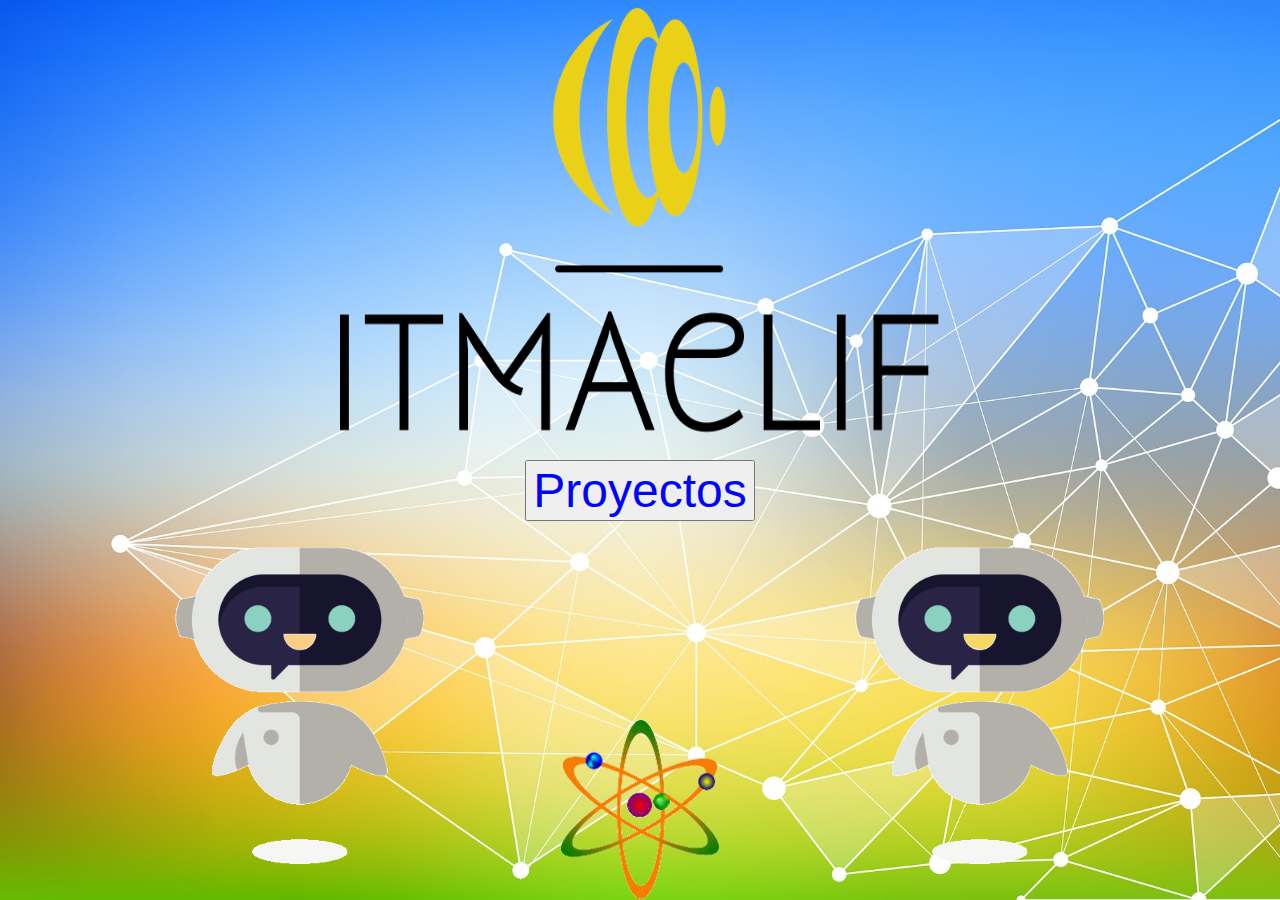
==== index.html @ fc054141 "pagina pricipal version 2" ====
<!DOCTYPE html>
<html lang="es">
<head>
    <style>
        body{
    background: url(fondo5.jpg) no-repeat center center fixed;
    -webkit-background-size: cover;
    -moz-background-size: cover;
    -o-background-size: cover;
    background-size: cover;
    }
    </style>
    <meta charset="UTF-8">
    <meta http-equiv="X-UA-Compatible" content="IE=edge">
    <link rel="icon" href="/ITMACLIF/Logo/logo_small_icon_only.png" sizes="32x32" type="image/png">
    <title>ITMACLIF</title>
</head>
<body>
    <img src="robot2.gif" style="position: absolute;top: -1;right: 2;bottom: 0;left: 0;margin: auto;max-width: 50%;max-height: 50%;"/>
    <img src="atómo.gif" style="position: absolute;top: -1;right: 0;bottom: 0;left: 0;margin: auto;max-width: 20%;max-height: 20%;"/>
    <img src="robot2.gif" style="position: absolute;top: -1;right: 0;bottom: 0;left: 1;margin: auto;max-width: 50%;max-height: 50%;"/>
    <header>
    <audio src="MUSICA SIN COPYRIGHT.ogg" autoplay loop></audio>
    <center><img id="logo" src="logo_large.png" width="600" height="430" alt="logo_de_pagina_web"></center>
    </header>
    <nav>
        <center>
            <div class="jhontastic"><br><a href="Proyecto.html"><font size="50"><button class="jhon"><font style="color: rgb(0, 4, 255);"size="10">Proyectos</font></button></font></a></div>
        </center>
    </nav>
    
</body>

</html>
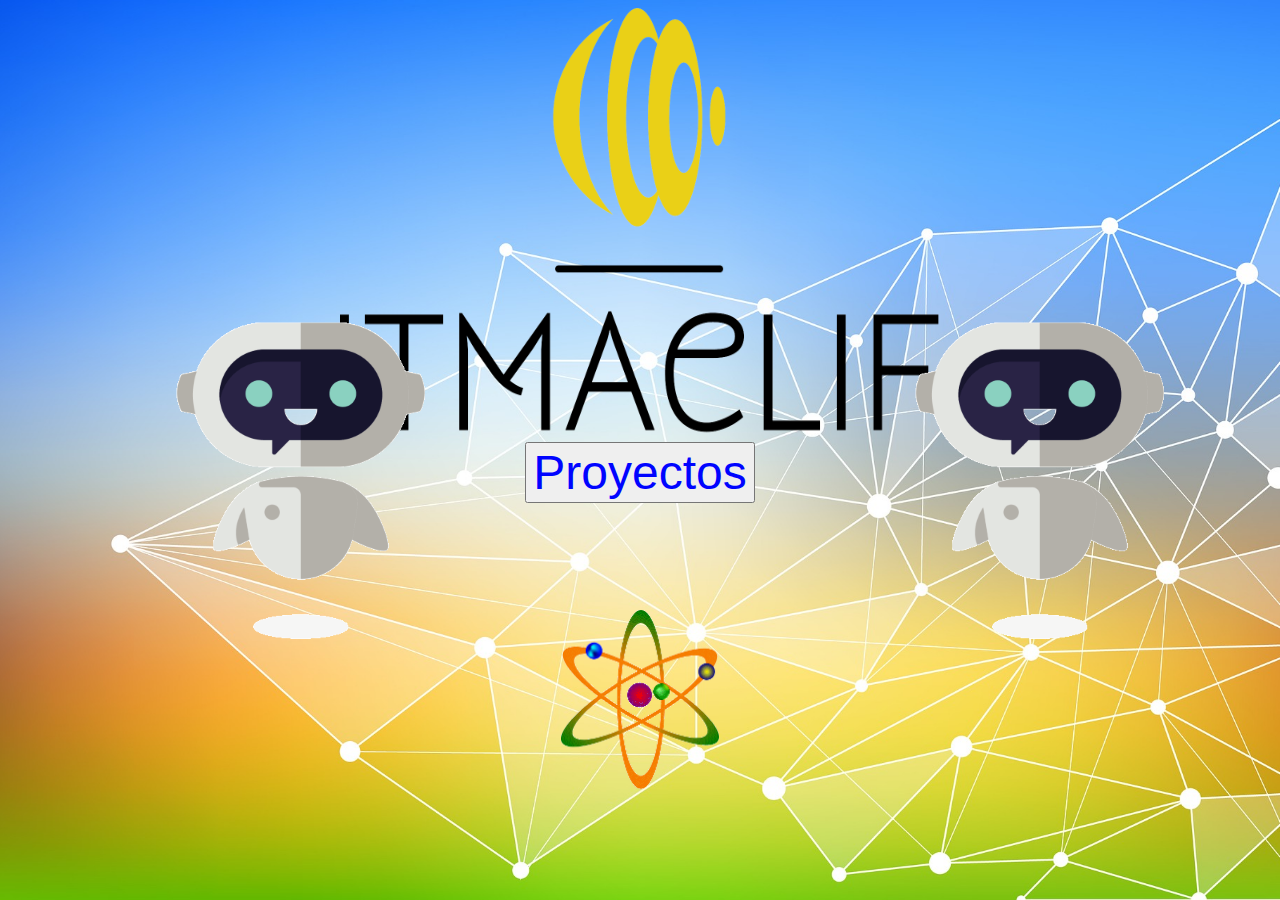
==== commit fa159cb2: "pagina web version 3" ====
--- a/index.html
+++ b/index.html
@@ -16,16 +16,16 @@
     <title>ITMACLIF</title>
 </head>
 <body>
-    <img src="robot2.gif" style="position: absolute;top: -1;right: 2;bottom: 0;left: 0;margin: auto;max-width: 50%;max-height: 50%;"/>
-    <img src="atómo.gif" style="position: absolute;top: -1;right: 0;bottom: 0;left: 0;margin: auto;max-width: 20%;max-height: 20%;"/>
-    <img src="robot2.gif" style="position: absolute;top: -1;right: 0;bottom: 0;left: 1;margin: auto;max-width: 50%;max-height: 50%;"/>
+    <img  alt="robot" src="robot2.gif" style="position: absolute;top: 0px;right: -800px;bottom: 0;left: 0px;margin: auto;max-width: 50%;max-height: 50%;"/>
+    <img  alt="atomo" src="atómo.gif" style="position: absolute;top: 500px;right: 0px;bottom: 0;left: 0px;margin: auto;max-width: 20%;max-height: 20%;"/>
+    <img alt="robot2" src="robot2.gif" style="position: absolute;top: 0px;right: 800px;bottom: 0;left: 1px;margin: auto;max-width: 50%;max-height: 50%;"/>
     <header>
-    <audio src="MUSICA SIN COPYRIGHT.ogg" autoplay loop></audio>
+    <audio src="MUSICA_SIN_COPYRIGHT.ogg" autoplay loop></audio>
     <center><img id="logo" src="logo_large.png" width="600" height="430" alt="logo_de_pagina_web"></center>
     </header>
     <nav>
         <center>
-            <div class="jhontastic"><br><a href="Proyecto.html"><font size="50"><button class="jhon"><font style="color: rgb(0, 4, 255);"size="10">Proyectos</font></button></font></a></div>
+            <div class="jhontastic"><a href="Proyecto.html"><font size="50"><button class="jhon"><font style="color: rgb(0, 4, 255);" size="10">Proyectos</font></button></font></a></div>
         </center>
     </nav>
     
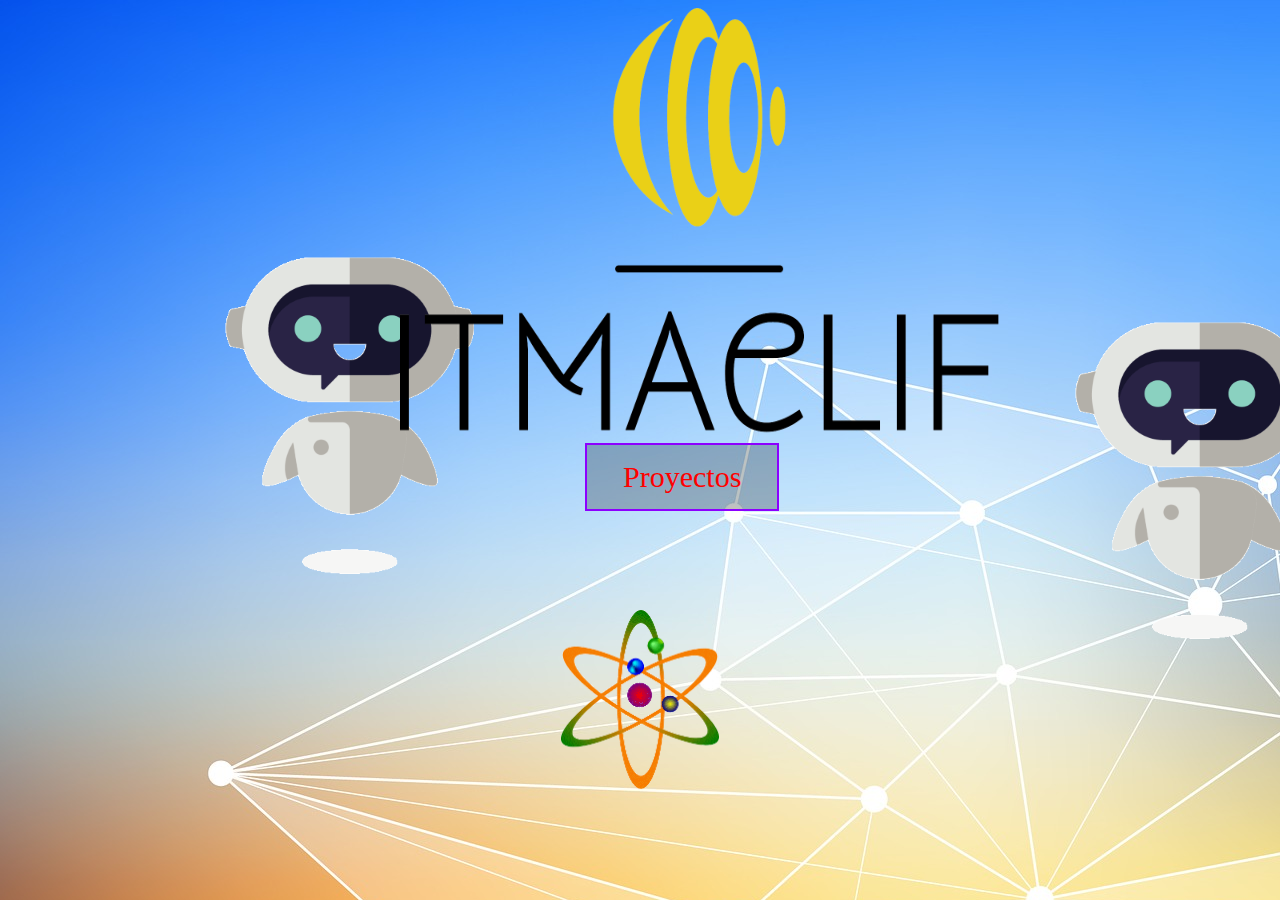
==== commit 069b2fff: "Pagina web version 4" ====
--- a/index.html
+++ b/index.html
@@ -1,32 +1,33 @@
 <!DOCTYPE html>
+<link rel="stylesheet" href="estilos_de_pagina_principal.css">
 <html lang="es">
 <head>
-    <style>
-        body{
+    <!-- <style> -->
+        <!-- body{
     background: url(fondo5.jpg) no-repeat center center fixed;
     -webkit-background-size: cover;
     -moz-background-size: cover;
     -o-background-size: cover;
     background-size: cover;
-    }
-    </style>
+    } -->
+    <!-- </style> -->
     <meta charset="UTF-8">
     <meta http-equiv="X-UA-Compatible" content="IE=edge">
     <link rel="icon" href="/ITMACLIF/Logo/logo_small_icon_only.png" sizes="32x32" type="image/png">
     <title>ITMACLIF</title>
 </head>
-<body>
-    <img  alt="robot" src="robot2.gif" style="position: absolute;top: 0px;right: -800px;bottom: 0;left: 0px;margin: auto;max-width: 50%;max-height: 50%;"/>
-    <img  alt="atomo" src="atómo.gif" style="position: absolute;top: 500px;right: 0px;bottom: 0;left: 0px;margin: auto;max-width: 20%;max-height: 20%;"/>
-    <img alt="robot2" src="robot2.gif" style="position: absolute;top: 0px;right: 800px;bottom: 0;left: 1px;margin: auto;max-width: 50%;max-height: 50%;"/>
-    <header>
+<body class="fondo-pagina-1">
+    <img class="robots-estilo" alt="robot" src="robot2.gif">
+    <img  alt="atomo" src="atómo.gif" style="position: absolute;top: 500px;right: 0px;bottom: 0px;left: 0px;margin: auto;max-width: 20%;max-height: 20%;"/>
+    <img class="robots-estilo2" alt="robot2" src="robot2.gif">
+    <img class="logo-primera-pagina" src="logo_large.png" width="600" height="430" alt="logo_de_pagina_web">
+    
     <audio src="MUSICA_SIN_COPYRIGHT.ogg" autoplay loop></audio>
-    <center><img id="logo" src="logo_large.png" width="600" height="430" alt="logo_de_pagina_web"></center>
-    </header>
+    
     <nav>
-        <center>
-            <div class="jhontastic"><a href="Proyecto.html"><font size="50"><button class="jhon"><font style="color: rgb(0, 4, 255);" size="10">Proyectos</font></button></font></a></div>
-        </center>
+        
+            <a href="Proyecto.html"><button type="button" class="estilo_boton">Proyectos</button></a>
+        
     </nav>
     
 </body>
--- a/estilos_de_pagina_principal.css
+++ b/estilos_de_pagina_principal.css
@@ -0,0 +1,167 @@
+.estilo_boton{
+  position: absolute;
+  left: 585px;
+  top: 443px;
+color: #ff0000 !important;
+  font-size: 20px;
+  font-weight: 500;
+  padding: 0.5em 1.2em;
+  background: rgba(0, 0, 0, 0.24);
+  border: 2px solid;
+  border-color: #8c00ff;
+  transition: all 1s ease;
+  font-size: 30px;
+  font-family: fantasy;
+  
+}
+.centrado{
+    text-align: center;
+font-family: fantasy;
+color: rgb(255, 217, 0);
+font-size: 60px;
+
+}
+#leviamont{
+  position: absolute;
+  width: 1000px;
+  height: 1000;
+  left: auto;
+  top: 90px;
+ 
+
+    
+}
+.rectangulo {
+  width: 1353.49px; 
+  height: 100px; 
+  border: 3px solid #555;
+  background: #00ff80;
+  position:absolute;
+  top: -3px;
+  left: -10px;
+  
+}
+.texto-encima{
+  color:white;
+  -webkit-text-stroke: 2px black;
+  position: absolute;
+    top: 10px;
+    left: 50px;
+    right: 0; 
+    font-family:Arial, Helvetica, sans-serif;   
+}
+.rectangulo2 {
+  width: 1353.49px; 
+  height: 100px; 
+  border: 3px solid #555;
+  background: #000000;
+  position:absolute;
+  top: 900px;
+  left: -10px;
+  bottom: 50px;
+  
+}
+.icon-contacto-mail{
+  background: url(https://img.icons8.com/color/48/000000/gmail--v2.png) no-repeat;
+  background-position: center;
+  width: 83px;
+  height: 60px;
+  border: black;
+  position: absolute;
+  top: 920px;
+  left: 900px;
+
+}
+.icon-contacto-llamada{
+  background: url(https://img.icons8.com/bubbles/50/000000/phone-ringing.png) no-repeat;
+  background-position: center;
+  width: 83px;
+  height: 60px;
+  border: black;
+  position: absolute;
+  top: 920px;
+  left: 960px;
+
+}
+.numero-tel{
+  color: azure;
+  position: absolute;
+  top: 22px;
+  left: 70px;
+  width: 130px;
+}
+.texto-datos-contacto{
+  color: azure;
+  font-size: 30px;
+  position: absolute;
+  top: 935px;
+  left: 70px;
+  width: 300px;
+}
+.video1{
+  border-top: coral;
+  position: absolute;
+  top: 300px;
+  left: 30px;
+  width: 500px;
+  height: 290px;
+  
+}
+.video1-introdución{
+  font-size: 20px;
+  color: white;
+  position: absolute;
+  top: 600px;
+  left: 80px;
+  width: 400px;
+}
+.video2{
+  position: absolute;
+  top: 300px;
+  left: 800px;
+  width: 500px;
+  height: 290px;
+  
+}
+.video1-introdución2{
+  font-size: 20px;
+  color: white;
+  position: absolute;
+  top: 600px;
+  left: 850px;
+  width: 400px;
+}
+.logo-pagina-2{
+  position: absolute;
+  top: 5px;
+  left: 10px;
+  width: 145px;
+  height: 70px;
+}
+.logo-primera-pagina{
+  position: absolute;
+  left: 400px;
+}
+
+.fondo-pagina-1{
+  background-image: url(/fondo5.jpg);
+  width: 720px;
+  
+}
+.robots-estilo{
+  position: absolute;
+  top: 0px;
+  bottom: 0px;
+  left: 900px;
+  margin: auto;
+  max-width: 50%;
+  max-height: 50%;
+}
+.robots-estilo2{
+  position: absolute;
+  top: 160px;
+  left: 50px;
+  margin: auto;
+  max-width: 50%;
+  max-height: 50%;
+}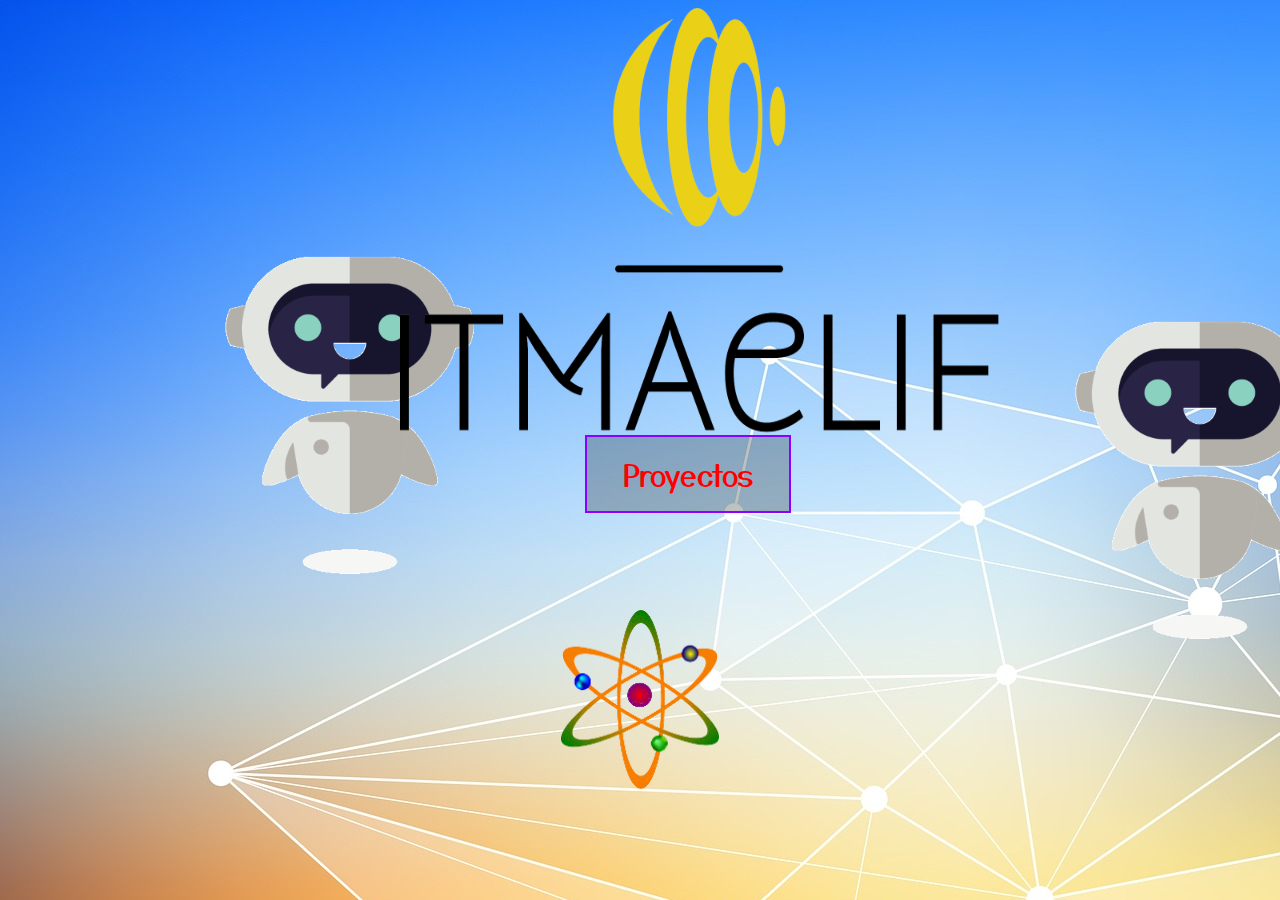
==== commit 9bf47d7a: "nueva tipografia de google aplicadas" ====
--- a/index.html
+++ b/index.html
@@ -2,15 +2,9 @@
 <link rel="stylesheet" href="estilos_de_pagina_principal.css">
 <html lang="es">
 <head>
-    <!-- <style> -->
-        <!-- body{
-    background: url(fondo5.jpg) no-repeat center center fixed;
-    -webkit-background-size: cover;
-    -moz-background-size: cover;
-    -o-background-size: cover;
-    background-size: cover;
-    } -->
-    <!-- </style> -->
+    <link rel="preconnect" href="https://fonts.googleapis.com">
+    <link rel="preconnect" href="https://fonts.gstatic.com" crossorigin>
+    <link href="https://fonts.googleapis.com/css2?family=Yusei+Magic&display=swap" rel="stylesheet">
     <meta charset="UTF-8">
     <meta http-equiv="X-UA-Compatible" content="IE=edge">
     <link rel="icon" href="/ITMACLIF/Logo/logo_small_icon_only.png" sizes="32x32" type="image/png">
--- a/estilos_de_pagina_principal.css
+++ b/estilos_de_pagina_principal.css
@@ -1,7 +1,7 @@
 .estilo_boton{
   position: absolute;
   left: 585px;
-  top: 443px;
+  top: 435px;
 color: #ff0000 !important;
   font-size: 20px;
   font-weight: 500;
@@ -11,7 +11,7 @@
   border-color: #8c00ff;
   transition: all 1s ease;
   font-size: 30px;
-  font-family: fantasy;
+  font-family:'Yusei Magic', sans-serif;
   
 }
 .centrado{
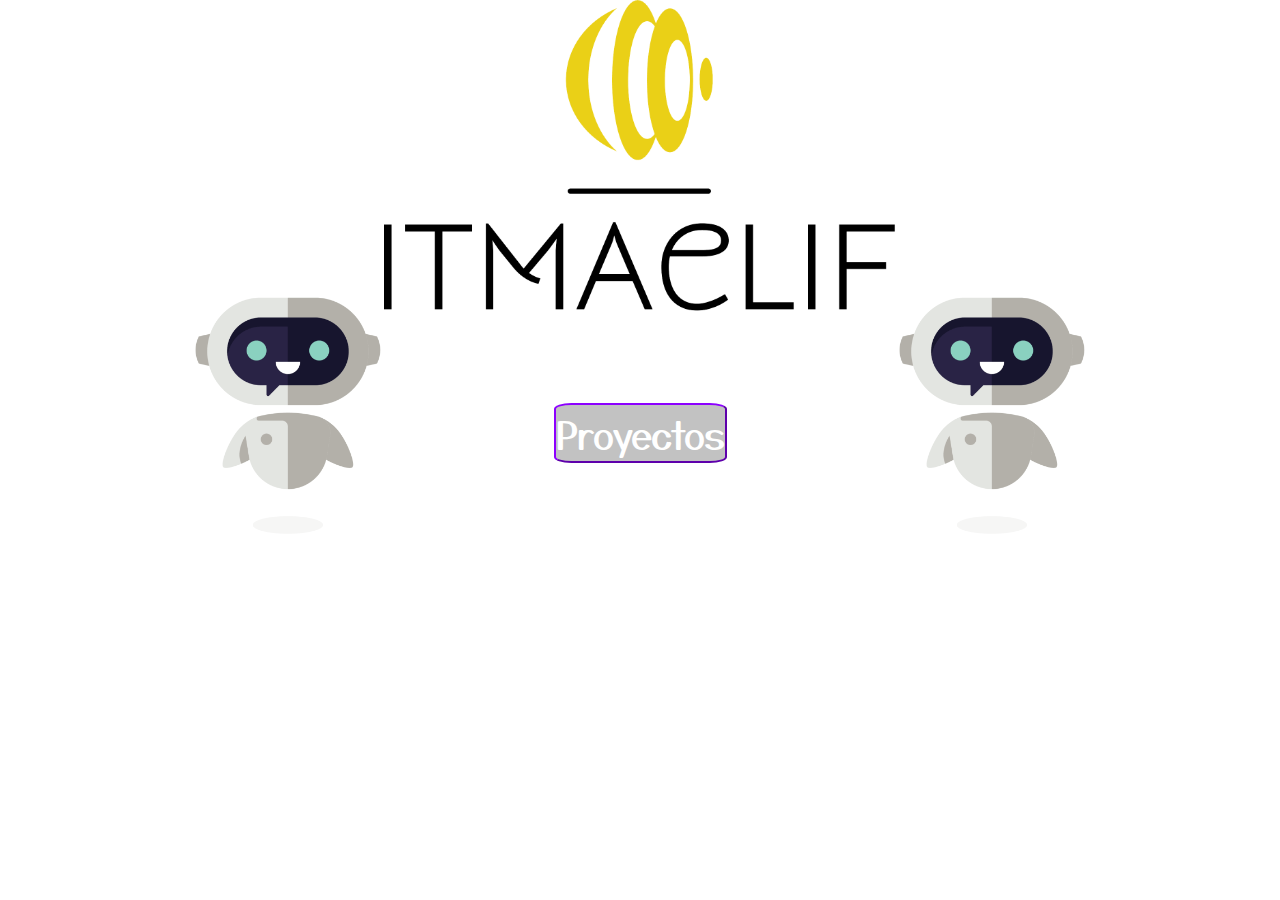
==== commit db861380: "version 5" ====
--- a/index.html
+++ b/index.html
@@ -1,29 +1,32 @@
 <!DOCTYPE html>
-<link rel="stylesheet" href="estilos_de_pagina_principal.css">
 <html lang="es">
-<head>
-    <link rel="preconnect" href="https://fonts.googleapis.com">
-    <link rel="preconnect" href="https://fonts.gstatic.com" crossorigin>
-    <link href="https://fonts.googleapis.com/css2?family=Yusei+Magic&display=swap" rel="stylesheet">
-    <meta charset="UTF-8">
-    <meta http-equiv="X-UA-Compatible" content="IE=edge">
-    <link rel="icon" href="/ITMACLIF/Logo/logo_small_icon_only.png" sizes="32x32" type="image/png">
-    <title>ITMACLIF</title>
-</head>
+    <head>
+        <meta charset="UTF-8">
+        <meta http-equiv="X-UA-Compatible" content="IE=edge">
+        <meta name="viewport" content="width=device-width, initial-scale=1.0">
+        <link rel="stylesheet" href="estilos_de_pagina_principal.css">
+        <link rel="preconnect"  href="https://fonts.googleapis.com">
+        <link rel="preconnect" href="https://fonts.gstatic.com" crossorigin>
+        <link href="https://fonts.googleapis.com/css2?family=Yusei+Magic&display=swap" rel="stylesheet">
+        <link rel="icon" href="/ITMACLIF/Logo/logo_small_icon_only.png" sizes="32x32" type="image/png">
+        <title>ITMACLIF</title>
+    </head>
 <body class="fondo-pagina-1">
+    <script src="/practica1.js"></script>
     <img class="robots-estilo" alt="robot" src="robot2.gif">
-    <img  alt="atomo" src="atómo.gif" style="position: absolute;top: 500px;right: 0px;bottom: 0px;left: 0px;margin: auto;max-width: 20%;max-height: 20%;"/>
     <img class="robots-estilo2" alt="robot2" src="robot2.gif">
-    <img class="logo-primera-pagina" src="logo_large.png" width="600" height="430" alt="logo_de_pagina_web">
+    <img class="logo-primera-pagina" src="logo_large.png"  alt="logo_de_pagina_web">
     
-    <audio src="MUSICA_SIN_COPYRIGHT.ogg" autoplay loop></audio>
     
-    <nav>
+    
+    
+    
         
-            <a href="Proyecto.html"><button type="button" class="estilo_boton">Proyectos</button></a>
-        
-    </nav>
+            <button  id="saludo" title="Presentación de proyectos relacionados"  type="button" onclick="saludo();location.href='Proyecto.html'">Proyectos</button>
+            
+                   
     
+
 </body>
 
 </html>--- a/estilos_de_pagina_principal.css
+++ b/estilos_de_pagina_principal.css
@@ -1,24 +1,46 @@
-.estilo_boton{
-  position: absolute;
-  left: 585px;
-  top: 435px;
-color: #ff0000 !important;
-  font-size: 20px;
-  font-weight: 500;
-  padding: 0.5em 1.2em;
+*{
+  /* overflow:hidden; */
+  margin: 0%;
+  padding: 0%;
+  height: 100%;
+  width: 100%;
+} 
+
+
+#saludo{
+  position: relative;
+  left: 3%;
+  top: 15%;
+  color: #ffffff !important;  
+  font-weight: 50%; 
+  /* padding: 0.5% 1.2%; */
   background: rgba(0, 0, 0, 0.24);
-  border: 2px solid;
+  border: 2% solid;
   border-color: #8c00ff;
-  transition: all 1s ease;
-  font-size: 30px;
+  transition: all 0.5s ease;
+  font-size: 3vw;
   font-family:'Yusei Magic', sans-serif;
-  
-}
-.centrado{
-    text-align: center;
-font-family: fantasy;
-color: rgb(255, 217, 0);
-font-size: 60px;
+  border-radius: 10%;
+  width: auto;
+  height: auto;
+
+}
+.fondo_pagina2{
+  /* background-image: url("/ITMACLIF/fondo_pagina_2.png"); */
+  background-image: url(https://source.unsplash.com/random/1800x720/?galaxy,space);
+  background-position: center center;
+  background-attachment:fixed;
+  background-size:cover;
+  background-repeat: no-repeat;
+  
+}
+#saludo:hover{
+  background-color: rgb(0, 0, 0);
+  border-color: crimson;
+  
+}
+.sin-color{
+background-color:unset;
 
 }
 #leviamont{
@@ -32,136 +54,377 @@
     
 }
 .rectangulo {
-  width: 1353.49px; 
-  height: 100px; 
-  border: 3px solid #555;
-  background: #00ff80;
-  position:absolute;
-  top: -3px;
-  left: -10px;
+  width: 100%; 
+  height: 18%; 
+  background-color: white;  
+  position:relative;
+  margin: 0%;
+  bottom: 16%;
+  left: 0px;
   
 }
 .texto-encima{
-  color:white;
-  -webkit-text-stroke: 2px black;
-  position: absolute;
-    top: 10px;
-    left: 50px;
-    right: 0; 
-    font-family:Arial, Helvetica, sans-serif;   
+  color:rgb(0, 0, 0);
+    text-align: center;
+    
+    font-family:'Anton', sans-serif;
+       
+    
 }
 .rectangulo2 {
-  width: 1353.49px; 
-  height: 100px; 
-  border: 3px solid #555;
+  width: 100%; 
+  height: 15%; 
+  border: none;
   background: #000000;
-  position:absolute;
-  top: 900px;
-  left: -10px;
-  bottom: 50px;
-  
-}
-.icon-contacto-mail{
+  position:relative;
+  top: 100%;
+  left: 0%;
+  
+  
+}
+#mail{
   background: url(https://img.icons8.com/color/48/000000/gmail--v2.png) no-repeat;
   background-position: center;
-  width: 83px;
-  height: 60px;
-  border: black;
+  background-size: cover;
+  width: 4%;
+  height: 50%;
+  border:none;
   position: absolute;
-  top: 920px;
-  left: 900px;
-
+  top: 25%;
+  left: 70%;
+  
+
+}
+#mail:hover{
+  -webkit-transform:scale(1.3);transform:scale(1.3);
+  cursor: pointer;
+  background-color: rgba(255, 0, 0, 0.473);
+  border-radius: 50%;
 }
 .icon-contacto-llamada{
-  background: url(https://img.icons8.com/bubbles/50/000000/phone-ringing.png) no-repeat;
-  background-position: center;
-  width: 83px;
-  height: 60px;
-  border: black;
+  background: url(https://img.icons8.com/bubbles/50/000000/phone-ringing.png)no-repeat;
+  background-size: cover;
+  width: 4%;
+  height: 50%;
+  border: none;
   position: absolute;
-  top: 920px;
-  left: 960px;
-
+  bottom: 24%;
+  left: 75%;
+  
+}
+.icon-contacto-llamada:hover{
+  -webkit-transform:scale(1.1);transform:scale(1.1);
+  cursor: pointer;
+  border-width: 3px;
+  background-color: rgb(255, 251, 0);
+  border-radius: 100%;
 }
 .numero-tel{
   color: azure;
-  position: absolute;
-  top: 22px;
-  left: 70px;
-  width: 130px;
+  position: relative;
+  top: 2%;
+  left: 70%;
+  width: 13%;
+  height: auto;
 }
 .texto-datos-contacto{
   color: azure;
-  font-size: 30px;
-  position: absolute;
-  top: 935px;
+  font-size: 150%;
+  position: relative;
+  top: 50%;
   left: 70px;
-  width: 300px;
+  width: 30%;
+  height: auto;
 }
 .video1{
-  border-top: coral;
-  position: absolute;
-  top: 300px;
-  left: 30px;
-  width: 500px;
-  height: 290px;
-  
+  position: relative;
+  top: 10%;
+  left: 11%;
+  width: 70%;
+  height: 43.7%;
+  border-bottom-width: 5px;
+  border-top-width: 10px;
+  border-left-width:10px;
+  border-right-width:10px ;
+  border-top-color: rgb(0, 204, 255);
+  border-bottom-color: rgb(0, 204, 255);
+  border-left-color:white;
+  border-right-color:white;
+  box-shadow: rgb(136, 255, 0) 10px 10px 10px;
+  transition: all 0.5s ease;
+  border-radius: 0%;
+  animation-name: bordes-de-videos;
+  animation-duration: 5s;
+  animation-timing-function: linear;
+  animation-iteration-count: infinite;
+}
+@keyframes bordes-de-videos {
+  0%{
+    border-top-color: rgb(0, 204, 255);
+  border-bottom-color: rgb(0, 204, 255);
+  border-left-color:rgb(255, 255, 255);
+  border-right-color:rgb(255, 255, 255);
+  box-shadow: rgb(136, 255, 0) 10px 10px 10px;
+  }
+  25%{
+    border-top-color: rgb(255, 255, 255);
+    border-bottom-color: rgb(255, 255, 255);
+    border-left-color:rgb(0, 204, 255);
+    border-right-color:rgb(255, 251, 0);
+    box-shadow: rgb(238, 255, 0) 10px 10px 10px;
+  }
+  50%{
+    border-top-color: rgb(255, 0, 0);
+    border-bottom-color: rgb(0, 204, 255);
+    border-left-color:rgb(255, 255, 255);
+    border-right-color:rgb(255, 255, 255);
+    box-shadow: rgb(4, 0, 255) 10px 10px 10px;
+  }
+  75%{
+    border-top-color: rgb(255, 255, 255);
+    border-bottom-color: rgb(255, 255, 255);
+    border-left-color:rgb(0, 204, 255);
+    border-right-color:rgb(0, 204, 255);
+    box-shadow: rgb(174, 0, 255)10px 10px 10px;
+  }
+  100%{
+    border-top-color: rgb(0, 204, 255);
+    border-bottom-color: rgb(0, 204, 255);
+    border-left-color:rgb(255, 255, 255);
+    border-right-color:rgb(255, 255, 255);
+    box-shadow: rgb(136, 255, 0) 10px 10px 10px;
+  }
 }
 .video1-introdución{
-  font-size: 20px;
+  font-size: 100%;
   color: white;
-  position: absolute;
-  top: 600px;
-  left: 80px;
-  width: 400px;
+  position: relative;
+  top: 20%;
+  left: 17%;
+  width: 60%;
+  height: auto; 
+}
+#total-video1{
+  position: relative;
+  bottom: 80%;
+  left: 10%;
+  width: 30%;
+  height: 60%;
+  border-radius: 10%;
+}
+#contenedorvideo1{
+  background-color:rgba(114, 114, 114, 0.541);
+  position: relative;
+  top:100%;
+  left: 0%;
+  width: 100%;
+  height: 100%;
+  border-radius: 10%;
+  transition: all 5s ease;
+}
+#contenedorvideo1:hover{
+  transition: all 5s ease;
+  background-color: black;
+  filter: blur(10px);
+  transform: rotate(180deg); 
+}
+#total-video2{
+  position: relative;
+  bottom: 80%;
+  left: 60%;
+  width: 30%;
+  height: 60%;
+  border-radius: 10%;
+}
+#contenedorvideo2{
+  background-color: rgba(114, 114, 114, 0.541);
+  position: relative;
+  top:0%;
+  left: 0%;
+  width: 100%;
+  height: 100%;
+  border-radius: 10%;
+  transition: all 5s ease;
+}
+#contenedorvideo2:hover{
+  transition: all 5s ease;
+  filter: blur(10px);
+  background-color: black;
+  transform: rotate(180deg);
+}
+#barra-progreso{
+  position: fixed;
+  top: 0%;
+  width: 10%;
+  height: 5%;
 }
 .video2{
-  position: absolute;
-  top: 300px;
-  left: 800px;
-  width: 500px;
-  height: 290px;
-  
-}
+  position: relative;
+  bottom: 90%;
+  left: 11%;
+  width: 70%;
+  height: 43.7%;
+  border-bottom-width: 5px;
+  border-top-width: 10px;
+  border-left-width:10px;
+  border-right-width:10px ;
+  border-top-color: rgb(0, 204, 255);
+  border-bottom-color: rgb(0, 204, 255);
+  border-left-color:white;
+  border-right-color:white;
+  box-shadow: rgb(136, 255, 0) 10px 10px 10px;
+  transition: all 0.5s ease;
+  filter: blur(0px) !important;
+  animation-name: bordes-de-videos;
+  animation-duration: 5s;
+  animation-timing-function: linear;
+  animation-iteration-count: infinite;
+}
+.video2:hover{
+  -webkit-transform:scale(1.2);transform:scale(1.2);
+  transition: all 0.5s ease;
+  border-radius: 10%;
+  cursor: pointer;
+}
+.video1:hover{
+  -webkit-transform:scale(1.1);transform:scale(1.1);
+  transition: all 0.5s ease;
+  border-radius: 10%;
+  cursor: pointer;
+}
+
 .video1-introdución2{
-  font-size: 20px;
+  font-size: 100%;
   color: white;
-  position: absolute;
-  top: 600px;
-  left: 850px;
-  width: 400px;
+  position: relative;
+  bottom: 80%;
+  left: 24%;
+  width: 60%;
+  height: auto;
+}
+#español-latino{
+  background-image: url(https://img.icons8.com/color/48/000000/mexico-circular.png);
+  width: 4%;
+  height: 8%;
+  background-position: center;
+  border-radius: 50%;
+  position: relative;
+  left: 1%;
+}
+#español-latino:hover{
+  -webkit-transform: scale(1.1);transform: scale(1.1);
+  cursor: pointer;
+}
+#ingles{
+  background-image: url(https://img.icons8.com/bubbles/50/000000/usa.png);
+  width: 4%;
+  height: 8%;
+  position: relative;
+  top: 10%;
+  right: 3.3%;
+  background-position: center;
+  border-radius: 50%;
+}
+#ingles:hover{
+  -webkit-transform: scale(1.1);transform: scale(1.1);
+  cursor: pointer;  
 }
 .logo-pagina-2{
-  position: absolute;
-  top: 5px;
+  position: relative;
+  bottom: 120%;
   left: 10px;
-  width: 145px;
-  height: 70px;
+  width: 10%;
+  height: auto;
 }
 .logo-primera-pagina{
-  position: absolute;
-  left: 400px;
+  position: relative;
+  left: 30%;
+  width: 40%;
+  height: auto;
+  
 }
 
 .fondo-pagina-1{
-  background-image: url(/fondo5.jpg);
-  width: 720px;
-  
+  
+  /* background-image: url(/fondo5.jpg); */
+  background-image: url(https://source.unsplash.com/random/1800x720/?abstract);
+  background-size: cover;
+  width: 100%;
+
 }
 .robots-estilo{
   position: absolute;
-  top: 0px;
-  bottom: 0px;
-  left: 900px;
+  top: 25%;
+  left: 60%;
   margin: auto;
-  max-width: 50%;
-  max-height: 50%;
+  width: 35%;
+  height: auto;
 }
 .robots-estilo2{
   position: absolute;
-  top: 160px;
-  left: 50px;
-  margin: auto;
-  max-width: 50%;
-  max-height: 50%;
+  top: 25%;
+  left: 5%;
+  width: 35%;
+  height: auto;
+
+} 
+
+/* responsive Para 960px */  
+@media only screen and (max-width: 980px) and (min-width: 821px) {  
+  #saludo{
+    top: 50%;
+    left: -5%;
+    font-size: 330%;
+  }
+}  
+  
+/* responsive Para 800px */  
+@media only screen and (max-width: 820px) and (min-width: 621px) {  
+  #saludo{
+    top: 55%;
+    left: -5%;
+    font-size: 330%;
+  }
+}  
+  
+/* responsive Para 600px */  
+@media only screen and (max-width: 620px) and (min-width: 501px) {  
+  #saludo{
+    top: 50%;
+    left: -5%;
+    font-size: 250%;
+  }
+}  
+  
+/* responsive Para 480px */  
+@media only screen and (max-width: 500px) and (min-width: 341px) {  
+  #saludo{
+    top: 50%;
+    left: -10%;
+    font-size: 200%;
+  }
+}  
+  
+/* responsive Para 320px */  
+@media only screen and (max-width: 340px) and (min-width: 5px)  {  
+  #saludo{
+    top: 50%;
+    left: -15%;
+    font-size: 150%;
+  }
+}
+#botonprueba{
+  background-color:#e84a36;
+  color: white;
+  border-color: #a52313;
+  width: 100px;
+  height: 30px;
+  font-weight: 600;
+  text-align: center;
+  border-radius: 5px;
+}
+#botonprueba:hover{
+  background-color: #a52313;
+  cursor: pointer;
+  -webkit-transform: scale(1.1);transform: scale(1.1);
 }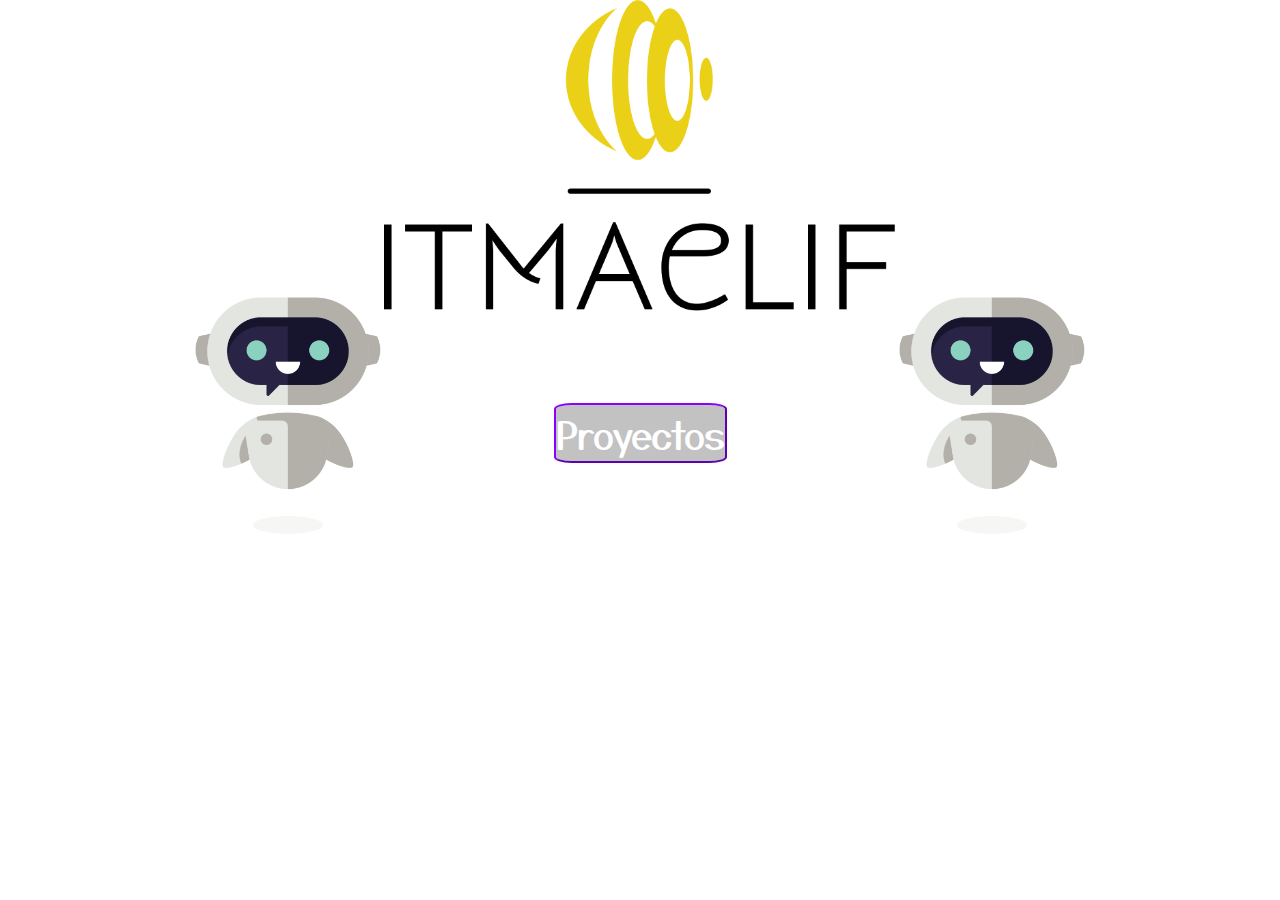
==== commit 6a9763c9: "responsivv201092021" ====
--- a/index.html
+++ b/index.html
@@ -12,7 +12,7 @@
         <title>ITMACLIF</title>
     </head>
 <body class="fondo-pagina-1">
-    <script src="/practica1.js"></script>
+    <script src="practica1.js"></script>
     <img class="robots-estilo" alt="robot" src="robot2.gif">
     <img class="robots-estilo2" alt="robot2" src="robot2.gif">
     <img class="logo-primera-pagina" src="logo_large.png"  alt="logo_de_pagina_web">
--- a/estilos_de_pagina_principal.css
+++ b/estilos_de_pagina_principal.css
@@ -26,13 +26,11 @@
 
 }
 .fondo_pagina2{
-  /* background-image: url("/ITMACLIF/fondo_pagina_2.png"); */
   background-image: url(https://source.unsplash.com/random/1800x720/?galaxy,space);
   background-position: center center;
-  background-attachment:fixed;
   background-size:cover;
   background-repeat: no-repeat;
-  
+  transition: all 10s ease;
 }
 #saludo:hover{
   background-color: rgb(0, 0, 0);
@@ -65,16 +63,19 @@
 }
 .texto-encima{
   color:rgb(0, 0, 0);
-    text-align: center;
-    
-    font-family:'Anton', sans-serif;
-       
-    
+  position: relative;
+  font-size: 200%;
+  left: 40%;
+  bottom: 8%;
+  margin: 0%;
+  width: 20%;
+  height: auto;
+  font-family:'Anton', sans-serif;        
 }
 .rectangulo2 {
   width: 100%; 
   height: 15%; 
-  border: none;
+  border: 0px;
   background: #000000;
   position:relative;
   top: 100%;
@@ -206,11 +207,13 @@
 }
 #total-video1{
   position: relative;
-  bottom: 80%;
-  left: 10%;
+  bottom: 73%;
+  left: 35%;
   width: 30%;
   height: 60%;
   border-radius: 10%;
+  animation-name: none;
+  animation-duration: 5s;
 }
 #contenedorvideo1{
   background-color:rgba(114, 114, 114, 0.541);
@@ -219,6 +222,7 @@
   left: 0%;
   width: 100%;
   height: 100%;
+  margin: 0px;
   border-radius: 10%;
   transition: all 5s ease;
 }
@@ -228,63 +232,12 @@
   filter: blur(10px);
   transform: rotate(180deg); 
 }
-#total-video2{
-  position: relative;
-  bottom: 80%;
-  left: 60%;
-  width: 30%;
-  height: 60%;
-  border-radius: 10%;
-}
-#contenedorvideo2{
-  background-color: rgba(114, 114, 114, 0.541);
-  position: relative;
-  top:0%;
-  left: 0%;
-  width: 100%;
-  height: 100%;
-  border-radius: 10%;
-  transition: all 5s ease;
-}
-#contenedorvideo2:hover{
-  transition: all 5s ease;
-  filter: blur(10px);
-  background-color: black;
-  transform: rotate(180deg);
-}
+
 #barra-progreso{
   position: fixed;
   top: 0%;
   width: 10%;
   height: 5%;
-}
-.video2{
-  position: relative;
-  bottom: 90%;
-  left: 11%;
-  width: 70%;
-  height: 43.7%;
-  border-bottom-width: 5px;
-  border-top-width: 10px;
-  border-left-width:10px;
-  border-right-width:10px ;
-  border-top-color: rgb(0, 204, 255);
-  border-bottom-color: rgb(0, 204, 255);
-  border-left-color:white;
-  border-right-color:white;
-  box-shadow: rgb(136, 255, 0) 10px 10px 10px;
-  transition: all 0.5s ease;
-  filter: blur(0px) !important;
-  animation-name: bordes-de-videos;
-  animation-duration: 5s;
-  animation-timing-function: linear;
-  animation-iteration-count: infinite;
-}
-.video2:hover{
-  -webkit-transform:scale(1.2);transform:scale(1.2);
-  transition: all 0.5s ease;
-  border-radius: 10%;
-  cursor: pointer;
 }
 .video1:hover{
   -webkit-transform:scale(1.1);transform:scale(1.1);
@@ -370,11 +323,24 @@
 } 
 
 /* responsive Para 960px */  
-@media only screen and (max-width: 980px) and (min-width: 821px) {  
+@media only screen and (max-width: 980px) and (min-width: 821px) {
   #saludo{
     top: 50%;
     left: -5%;
     font-size: 330%;
+  }
+  #total-video1{
+    left: 10%;
+    width: 20%;
+  }
+  .avanzar{
+    left: 20% !important;
+  }
+  .texto-encima{
+    font-size: 100%;
+  }
+  #mail{
+    left: 40%;
   }
 }  
   
@@ -385,6 +351,45 @@
     left: -5%;
     font-size: 330%;
   }
+  #total-video1{
+    bottom: 55%;
+    left: 20%;
+    width: 30%;
+    height: 60%;
+  }
+  .texto-encima{
+    top: 10%;
+    left: 30%;
+    font-size: 300%;
+    width: 50%;
+  }
+  .avanzar{
+    width: 15% !important;
+  }
+  #mail{
+    width: 10%;
+  }
+  #español-latino{
+    width: 10%;
+  }
+  #ingles{
+    right: 10%;
+    width: 10%;
+  }
+  #contenedorvideo1{
+    width: 150%;
+    height: 50%;
+  }
+  .video1{
+    top: 55%;
+    left: 17%;
+    width: 100%;
+    height: 20%;
+  }
+  .video1-introdución{
+    top: 60%;
+    left: 40%;
+  }
 }  
   
 /* responsive Para 600px */  
@@ -394,8 +399,37 @@
     left: -5%;
     font-size: 250%;
   }
+  #total-video1{
+    width: 70%;
+    height: 40%;
+    left: 15%;
+    bottom: 40%;
+  }
+  #español-latino{
+    width: 10%;
+  }
+  #ingles{
+    width: 10%;
+    right: 10%
+  }
+  .avanzar{
+    top: 5%;
+    width: 15% !important;
+  }
+  #contenedorvideo1{
+    width: 100%;
+    height: 100%;
+  }
+  .texto-encima{
+    left: 10%;
+    width: fit-content;
+    font-size: 350%;
+  }
+  #mail{
+    width: 10%;
+  }
 }  
-  
+
 /* responsive Para 480px */  
 @media only screen and (max-width: 500px) and (min-width: 341px) {  
   #saludo{
@@ -403,14 +437,101 @@
     left: -10%;
     font-size: 200%;
   }
+  .avanzar{
+    width: 15% !important;
+  }
+  #español-latino{
+    width: 10% !important;
+  }
+  #ingles{
+    right: 10%;
+    width: 10% !important;
+  }
+  #mail{
+    width: 10% !important;
+  }
+  #total-video1{
+    left: 20%;
+  }
+  #contenedorvideo1{
+    width: 200%;
+    height: 70%;
+  }
+  .video1{
+    top: 35%;
+    left: 20%;
+    height: 30%;
+    width: 150%;
+  }
+  .video1-introdución{
+    top: 40%;
+    left: 50%;
+    width: 100%;
+    font-size:smaller;
+  }
+  .texto-encima{
+    width: fit-content;
+    left: 23%;
+  }
 }  
   
 /* responsive Para 320px */  
-@media only screen and (max-width: 340px) and (min-width: 5px)  {  
+@media only screen and (max-width: 340px) and (min-width: 280px)  {  
   #saludo{
     top: 50%;
-    left: -15%;
+    right: 15%;
     font-size: 150%;
+  }
+  .texto-encima{
+    width: fit-content;
+    left: 10%;
+  }
+  .video1-introdución{
+    width: 100%;
+    font-size:smaller;
+    left: 5%;
+  }
+  #español-latino{
+    bottom: 15%;
+    left: 30%;
+    width: 12%;
+  }
+  #ingles{
+    top: -15%;
+    left: 40%;
+    width: 15%;
+  }
+  .logo-pagina-2{
+    top: 20%;
+  }
+  #total-video1{
+    bottom: 50%;
+    left: 10%;
+    width: 70%;
+    height: 40%;
+  }
+  .avanzar{
+    top: 2%;
+    left: 30% !important;
+    width: 20% !important;
+    height: 10% !important;
+  }
+  /* .texto-encima{
+    font-size: 150%;
+    margin: 0%;
+  } */
+  .texto-datos-contacto{
+    left: 10%;
+    font-size: 100%;
+    margin: 0%;
+  }
+  #mail{
+    left: 50%;
+    width: 20%;
+  }
+  #contenedorvideo1{
+    width: 100%;
+    height: 100%;
   }
 }
 #botonprueba{
@@ -427,4 +548,236 @@
   background-color: #a52313;
   cursor: pointer;
   -webkit-transform: scale(1.1);transform: scale(1.1);
+}
+@media only screen and (max-width:279px) and (min-width:5px) {
+  .texto-encima{
+    font-size: 100%;
+    width: 60%;
+    left: 20%;
+  }
+  .texto-datos-contacto{
+    font-size: 60%;
+  }
+  .video1-introdución{
+    top: 10%;
+    left: 15%;
+    width: 80%;
+    font-size: smaller;
+  }
+  #total-video1{
+    bottom: 80%;
+    left: 3%;
+    width: 80%;
+    height: 60%;
+  }
+  #contenedorvideo1{
+    width: 100%;
+    height: 100%;
+  }
+  .avanzar{
+    bottom: 10%;
+    left: 45% !important;
+    width: 12% !important;
+  }
+  #mail{
+    width: 10%;
+  }
+  #español-latino{
+    top: 55%;
+    width: 10%;
+  }
+  #ingles{
+    top: 55%;
+    width: 10%;
+    left: 5%;
+  }
+}
+@media only screen and (max-height:361px) and (min-height:300px) and (min-width:600px) {
+  .texto-encima{
+    font-size: 150%;
+  }
+  #total-video1{
+    bottom: 70%;
+  }
+  #contenedorvideo1{
+    width: 150%;
+    height: 100%;
+  }
+  .video1{
+    height: 50%;
+    top: 10%;
+  }
+  .video1-introdución{
+    top: 15%;
+  }
+  #español-latino{
+    width: 5%;
+  }
+  #ingles{
+    right: 5%;
+    width: 5%;
+  }
+  .avanzar{
+    width: 5% !important;
+  }
+  #mail{
+    top: 0%;
+    height: 100%;
+  }
+}
+@media only screen and (max-width:1030px) and (min-width:1020px) {
+  #total-video1{
+    width: 50%;
+    height: 50%;
+    left: 20%;
+    bottom: 50%;
+  }
+  #español-latino{
+    width: 10%;
+    height: 10%;
+  }
+  #ingles{
+    width: 10%;
+    height: 10%;
+    top: 15%;
+    right: 10%;
+  }
+  .avanzar{
+    width: 12% !important;
+  }
+  #mail{
+    width: 10%;
+  }
+  .texto-datos-contacto{
+    font-size: 350%;
+  }
+  .texto-encima{
+    left: 1%;
+    font-size: 800%;
+    width: fit-content;
+  }
+}
+/* .retroceder{
+  position: relative;
+  bottom: 20%;
+  left: 15%;
+  border-radius: 50%;
+  width: 5%;
+  height: 10%;
+  background-color: antiquewhite;
+  font-size: 100%;
+  animation-name: entrada_botones;
+  animation-duration: 5s;
+}
+.retroceder:hover{
+  background-color: #8c00ff;
+  cursor: pointer;
+  -webkit-transform: scale(1.2); transform: scale(1.2);
+  font-size: 200%;
+} */
+.avanzar{
+  position: relative;
+  bottom: 20%;
+  left: 75%;
+  border-radius: 50%;
+  width: 5%;
+  height: 10%;
+  color: white;
+  background-color: rgb(255, 145, 0);
+  font-size: 100%;
+  animation-name: entrada_botones;
+  animation-duration: 5s;
+}
+.avanzar:hover{
+  background-color: #8c00ff;
+  cursor: pointer;
+  -webkit-transform: scale(1.2); transform: scale(1.2);
+  font-size: 200%;
+}
+.avanzar:focus{
+  animation-name: animación_de_hover_botones;
+  animation-duration: 5s;
+}
+@keyframes animación1{
+  0%{
+    
+    filter: blur(0px);
+  }
+  10%{
+    filter: blur(50px);
+    left: 67%;
+  }
+  20%{
+   
+    left: 70%;
+  }
+  50%{
+    
+    filter: blur(30px);
+    left: 70%;
+    overflow: hidden;
+  }
+  60%{
+    filter: blur(20px);
+    left: 0%;
+  }
+  70%{
+    filter: blur(20px);
+    left: 20%;
+  }
+  80%{
+    filter: blur(20px);
+    left: 35%;
+  }
+  100%{
+    filter: blur(0px);
+  }
+}
+@keyframes entrada_botones{
+  0%{
+    visibility: hidden;
+  }
+  10%{
+    visibility: hidden;
+  }
+  30%{
+    visibility: hidden;
+  }
+  50%{
+    visibility: hidden;
+  }
+  80%{
+    visibility: hidden;
+  }
+  100%{
+    transition: all 1 ease;
+    visibility:visible;
+  }
+}
+@keyframes animación_de_hover_botones {
+  0%{
+    background-color: rgb(255, 145, 0) ;
+  }
+  10%{
+    background-color: rgb(0, 204, 255);
+    border-radius: 40%;
+  }
+  30%{
+    transition: all 2s ease;
+    background-color: rgb(255, 0, 0);
+    border-radius: 30%;
+  }
+  60%{
+    transition: all 2s ease;
+    background-color: rgb(255, 251, 0);
+    border-radius: 20%;
+  }
+  80%{
+    transition: all 2s ease;
+    background-color: salmon;
+    rotate:30%;
+  }
+  100%{
+    background-color: rgb(255, 145, 0);
+  }
 }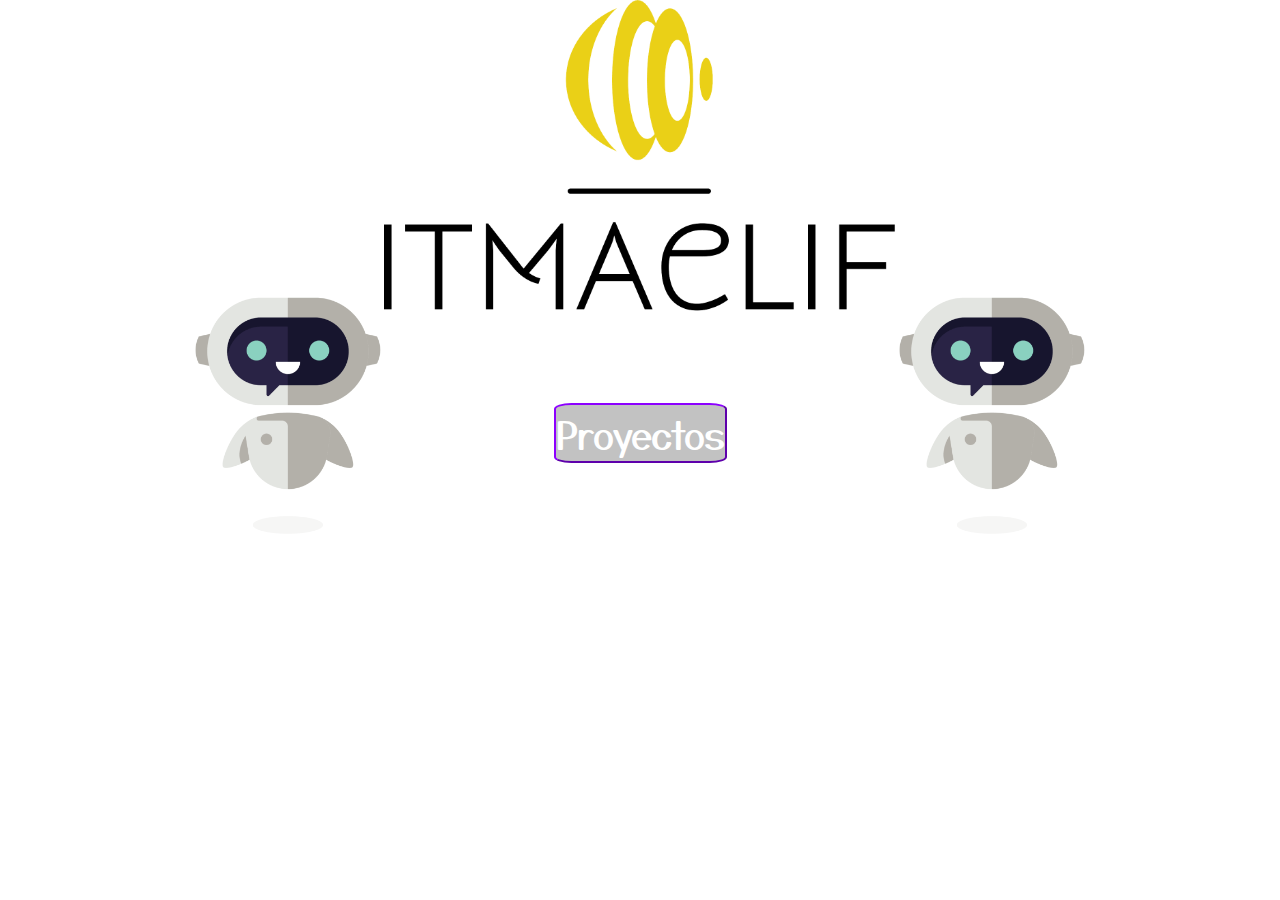
==== commit 635ac0ba: "responsiv401092021" ====
--- a/index.html
+++ b/index.html
@@ -16,17 +16,7 @@
     <img class="robots-estilo" alt="robot" src="robot2.gif">
     <img class="robots-estilo2" alt="robot2" src="robot2.gif">
     <img class="logo-primera-pagina" src="logo_large.png"  alt="logo_de_pagina_web">
-    
-    
-    
-    
-    
-        
-            <button  id="saludo" title="Presentación de proyectos relacionados"  type="button" onclick="saludo();location.href='Proyecto.html'">Proyectos</button>
-            
-                   
-    
-
+    <button  id="saludo" title="Presentación de proyectos relacionados"  type="button" onclick="saludo();location.href='Proyecto.html'">Proyectos</button>
 </body>
 
 </html>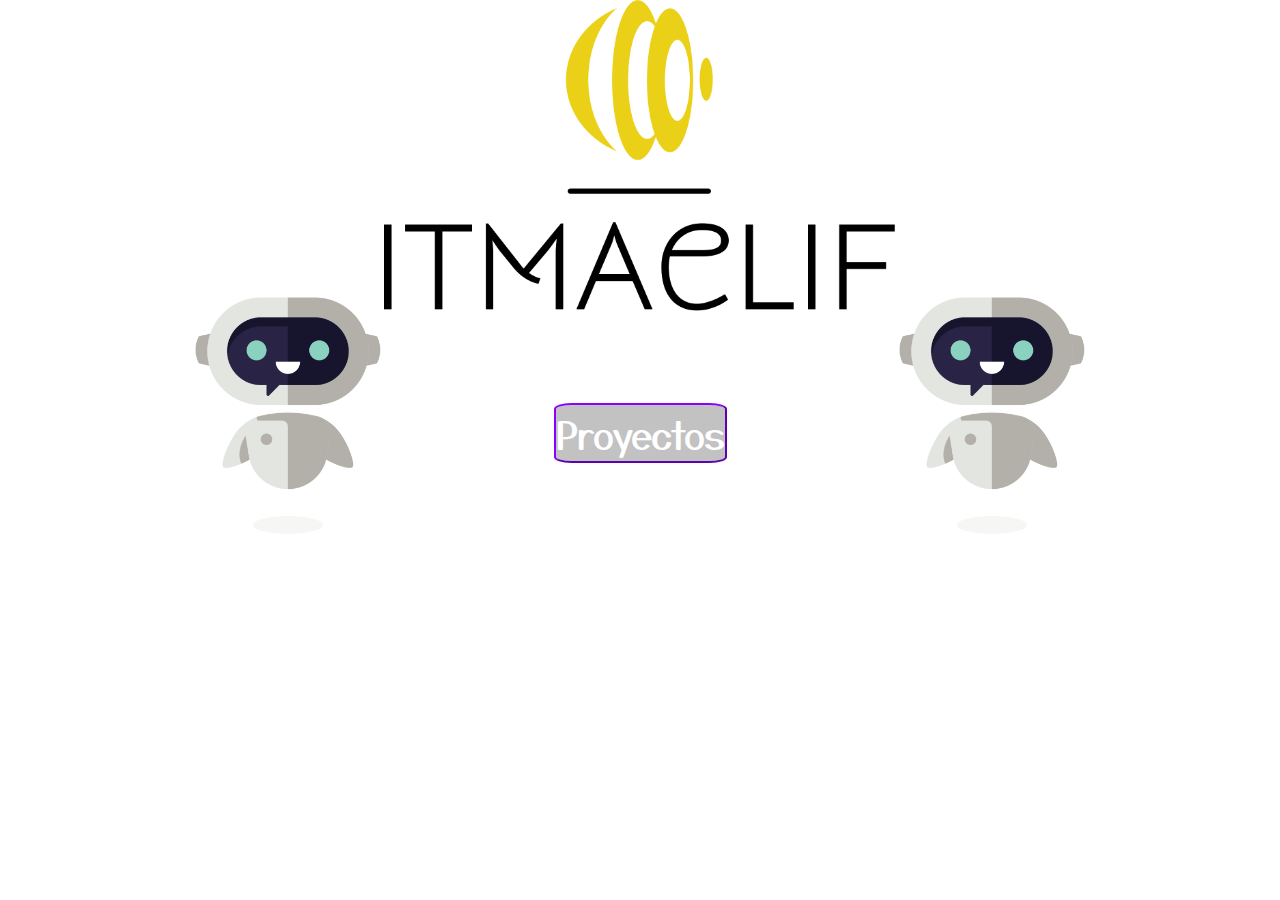
==== commit 2160ab29: "responvi501092021" ====
--- a/index.html
+++ b/index.html
@@ -8,7 +8,7 @@
         <link rel="preconnect"  href="https://fonts.googleapis.com">
         <link rel="preconnect" href="https://fonts.gstatic.com" crossorigin>
         <link href="https://fonts.googleapis.com/css2?family=Yusei+Magic&display=swap" rel="stylesheet">
-        <link rel="icon" href="/ITMACLIF/Logo/logo_small_icon_only.png" sizes="32x32" type="image/png">
+        <link rel="icon" href="ITMACLIF/Logo/logo_small_icon_only.png" sizes="32x32" type="image/png">
         <title>ITMACLIF</title>
     </head>
 <body class="fondo-pagina-1">
